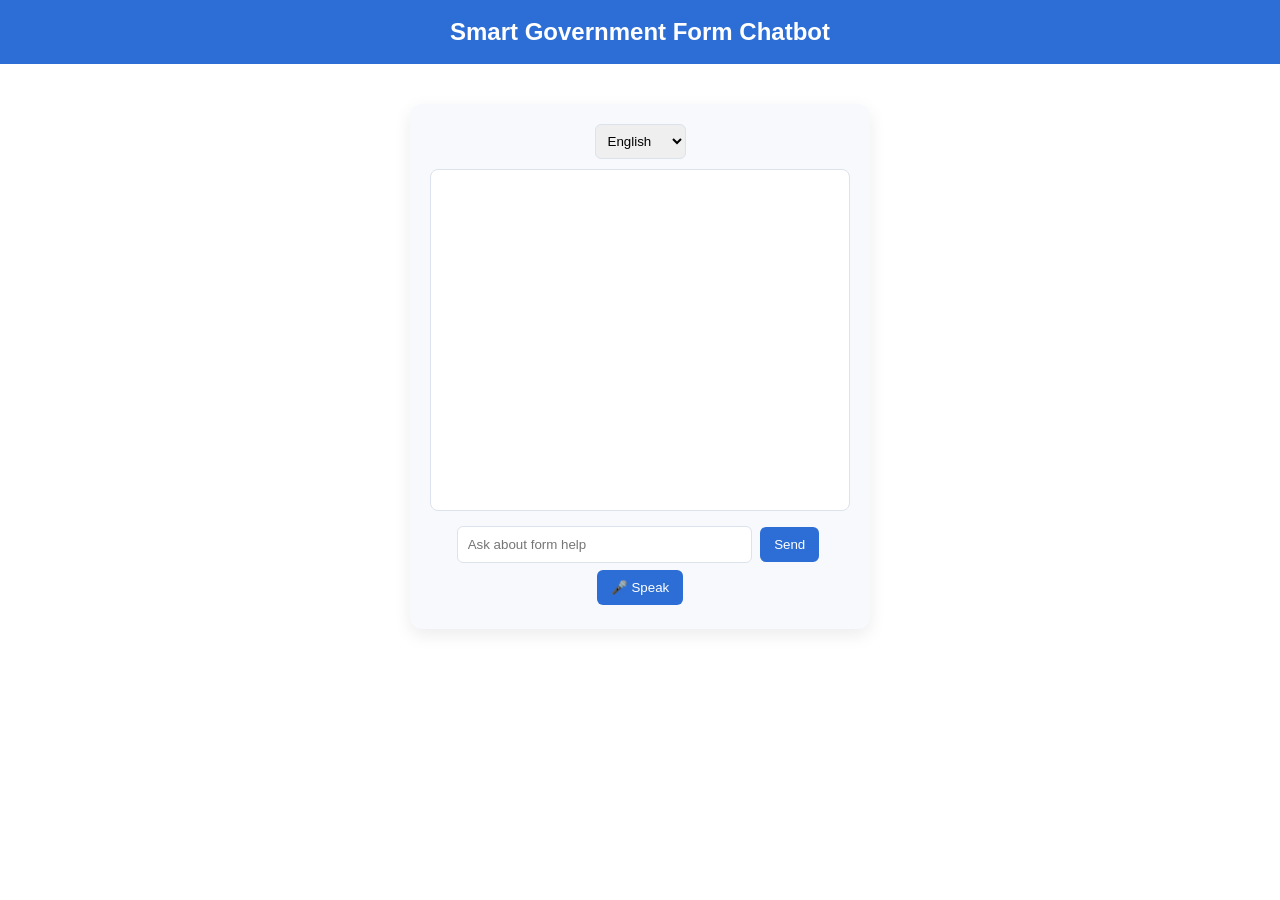
==== index.html @ 1b212b2c "Add initial HTML structure for chatbot interface" ====
<!DOCTYPE html>
<html>
<head>

<title>Smart Form Assistant Chatbot</title>

<link rel="stylesheet" href="/static/style.css">
<script src="/static/script.js"></script>

</head>

<body>

<h1>Smart Government Form Chatbot</h1>

<div id="chat-container">

<select onchange="changeLanguage(this.value)">
<option value="en">English</option>
<option value="hi">हिंदी</option>
<option value="hr">Haryanvi</option>
</select>

<div id="chatbox"></div>

<input type="text" id="userInput" placeholder="Ask about form help">

<button onclick="sendMessage()">Send</button>

<button onclick="startVoice()">🎤 Speak</button>

</div>
---- static/style.css ----
body{

font-family: 'Segoe UI', Arial, sans-serif;
background:#ffffff;
color:#4a5a6a;
text-align:center;
margin:0;

}

/* Header */

h1{

background:#2c6ed5;
color:white;
padding:18px;
margin:0;
font-size:24px;

}

/* Chatbot Card */

#chat-container{

width:420px;
margin:40px auto;
background:#f7f9fc;
border-radius:12px;
box-shadow:0px 6px 18px rgba(0,0,0,0.08);
padding:20px;

}

/* Chat Area */

#chatbox{

height:320px;
overflow-y:auto;
border:1px solid #dce3ec;
background:white;
padding:10px;
border-radius:8px;
margin-bottom:12px;

}

/* User Message */

.user-message{

background:#e6f4ea;
padding:10px;
border-radius:10px;
margin:6px;
text-align:right;

}

/* Bot Message */

.bot-message{

background:#f1f5ff;
padding:10px;
border-radius:10px;
margin:6px;
text-align:left;

}

/* Input Box */

input{

width:65%;
padding:10px;
border-radius:6px;
border:1px solid #dce3ec;
outline:none;

}

/* Buttons */

button{

padding:10px 14px;
background:#2c6ed5;
color:white;
border:none;
border-radius:6px;
cursor:pointer;
margin:4px;

}

/* Button Hover */

button:hover{

background:#4c84e6;

}

/* Language Dropdown */

select{

padding:8px;
border-radius:6px;
border:1px solid #dce3ec;
margin-bottom:10px;

}

/* Input Area Layout */

.input-area{
margin-top:10px;
}

/* Chat Row */

.chat-row{
display:flex;
align-items:flex-start;
margin:6px 0;
}

/* Avatar */

.avatar{
width:32px;
height:32px;
border-radius:50%;
background:#2c6ed5;
color:white;
display:flex;
align-items:center;
justify-content:center;
font-size:14px;
margin-right:6px;
}

/* Message Bubble */

.message{
padding:10px;
border-radius:10px;
max-width:70%;
}

/* User Message */

.user{
background:#e6f4ea;
margin-left:auto;
}

/* Bot Message */

.bot{
background:#f1f5ff;
}

/* Typing animation */

.typing{
font-style:italic;
color:#7a8a9a;
}
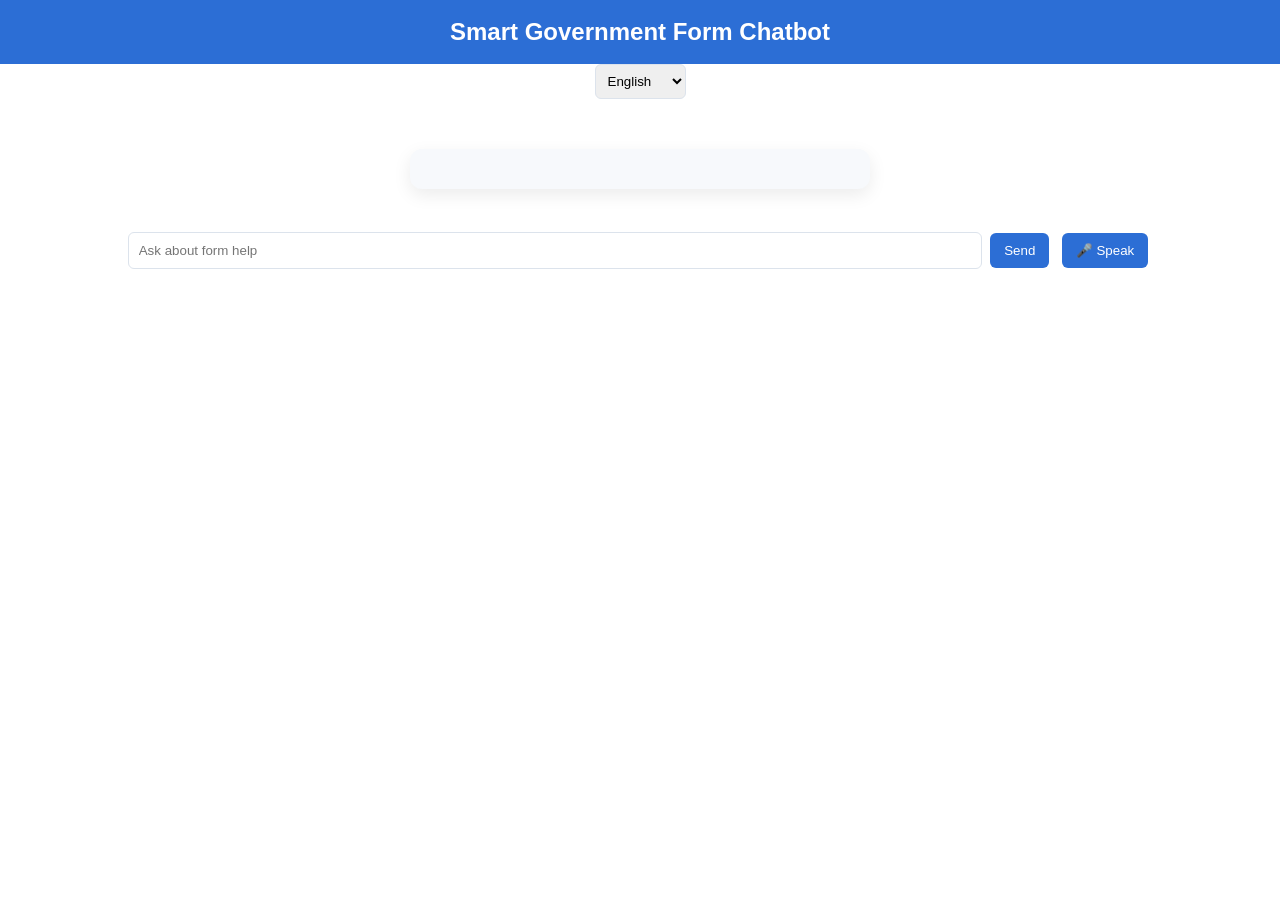
==== commit 6151dbd8: "Fix HTML structure and update element IDs" ====
--- a/index.html
+++ b/index.html
@@ -4,16 +4,16 @@
 
 <title>Smart Form Assistant Chatbot</title>
 
-<link rel="stylesheet" href="/static/style.css">
-<script src="/static/script.js"></script>
-
+<link rel="stylesheet" href="static/style.css">
+<script src="static/script.js"></script>
+  
 </head>
 
 <body>
 
 <h1>Smart Government Form Chatbot</h1>
 
-<div id="chat-container">
+
 
 <select onchange="changeLanguage(this.value)">
 <option value="en">English</option>
@@ -21,9 +21,9 @@
 <option value="hr">Haryanvi</option>
 </select>
 
-<div id="chatbox"></div>
+<div id="chat-container"></div>
 
-<input type="text" id="userInput" placeholder="Ask about form help">
+<input type="text" id="user-input" placeholder="Ask about form help">
 
 <button onclick="sendMessage()">Send</button>
 
